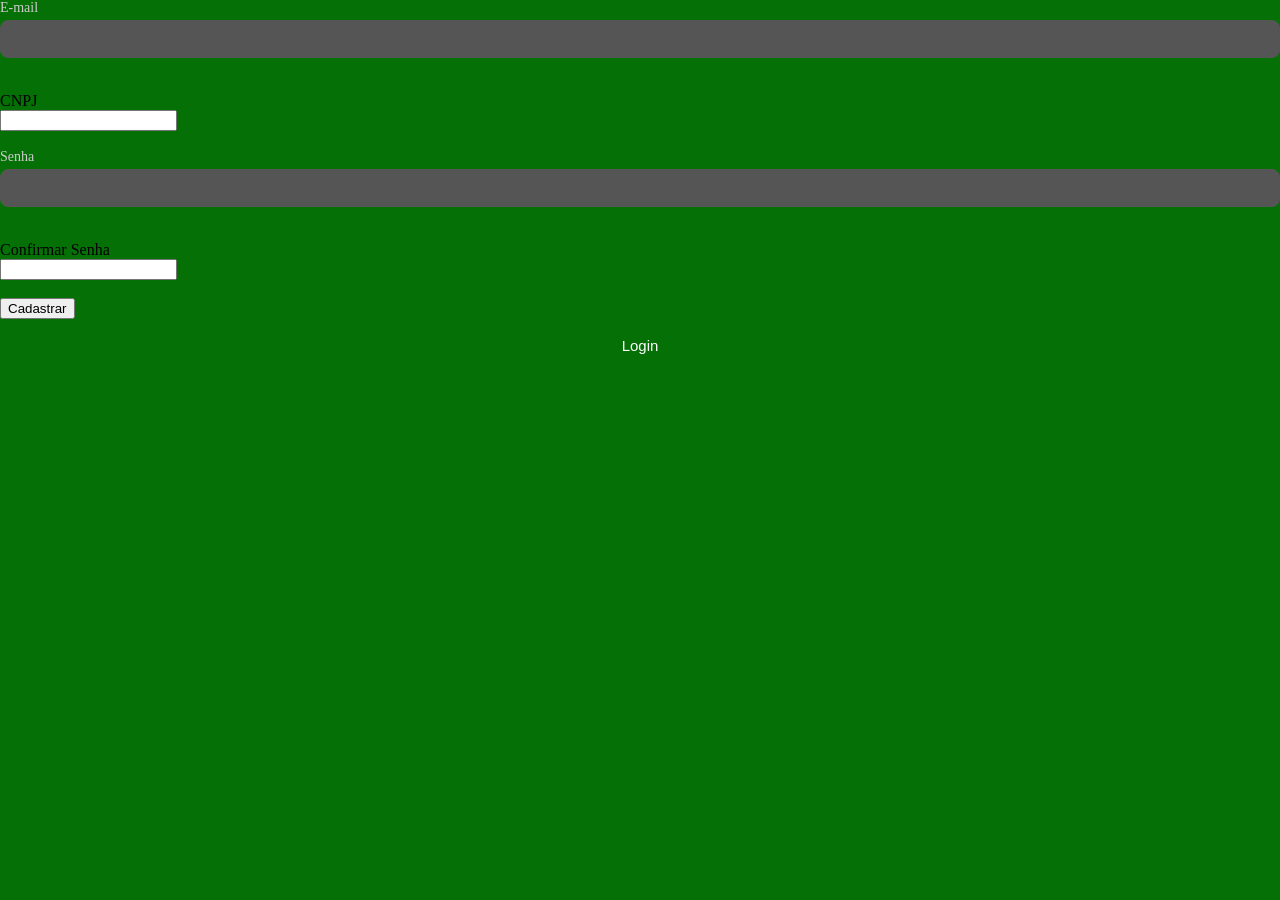
==== SiteInstitucional/cadastroPage.html @ 39bbf771 "Criando estilização e lógica da LoginPage" ====
<!DOCTYPE html>
<html lang="en">
<head>
    <meta charset="UTF-8">
    <meta name="viewport" content="width=device-width, initial-scale=1.0">
    <title>Login Screen</title>
    <link rel="stylesheet" href="style.css">
    <script src="script.js" defer></script>
</head>
<body>
    
    <div class="div_ipt_email">
        E-mail<br>
        <input id="ipt_email_user" type="email">
    </div><br>

    <div class="div_ipt_CNPJ">
        CNPJ<br>
        <input id="ipt_CNPJ">
    </div><br>

    <div class="div_ipt_senha">
        Senha <br>
        <input id="ipt_senha_user" type="password">
    </div><br>

    <div class="div_ipt_confirmaSenha">
        Confirmar Senha<br>
        <input id="ipt_confirmaSenha" type="password">
    </div><br>

    <div class="div_btn_Cadastrar">
            <button id="btn_Cadastrar" onclick="Cadastrar()">Cadastrar</button> 
    </div>

    <div class="div_btn_Entrar">
        <a href="loginPage.html">
            <button id="btn_Entrar">Login</button>
        </a>
    </div>
</body>
</html>
---- SiteInstitucional/style.css ----
body {
    background-color: rgb(5, 112, 5);
    margin: 0;
}

/* Criando Design da Página de Login */

.div_LoginPage {
    display: flex;
    height: 100vh;
}
 
.div_PainelInfo {
    color: white;
    font-family: sans-serif;
    width: 42%;
    padding: 30px 32px;
    display: flex;
    flex-direction: column;
    gap: 6px;
}
 
.div_LoginCard {
    display: flex;
    flex-direction: column;
    justify-content: center;
    background-color: rgb(48, 46, 46);
    padding: 40px 48px;   /* espaço interno generoso */
    margin: 40px;         /* afasta das bordas igualmente */
    flex: 1;              /* ocupa o espaço restante */
    border-radius: 16px;
}
 
/* Divs dos campos ocupam toda a largura do card */
.div_ipt_email,
.div_ipt_senha {
    width: 100%;
    margin-bottom: 16px;
    font-size: 14px;
    color: #ccc;
}
 
/* Inputs grandes e com largura total */
#ipt_email_user,
#ipt_senha_user {
    width: 100%;
    padding: 10px 14px;
    font-size: 14px;
    border: 1px solid #555;
    border-radius: 8px;
    background-color: #555;
    color: #fff;
    margin-top: 4px;
    box-sizing: border-box;
}
 
.div_btn_Entrar {
    margin-top: 8px;
}
 
#btn_Entrar {
    width: 100%;
    padding: 10px;
    background-color: rgb(5, 112, 5);
    color: #fff;
    border: none;
    border-radius: 8px;
    font-size: 15px;
    cursor: pointer;
}
 
#btn_Entrar:hover {
    background-color: rgb(7, 140, 7);
}
 
.div_criarConta {
    margin-top: 12px;
    font-size: 13px;
    color: #aaa;
}
 
.div_criarConta a {
    color: rgb(5, 180, 5);
}
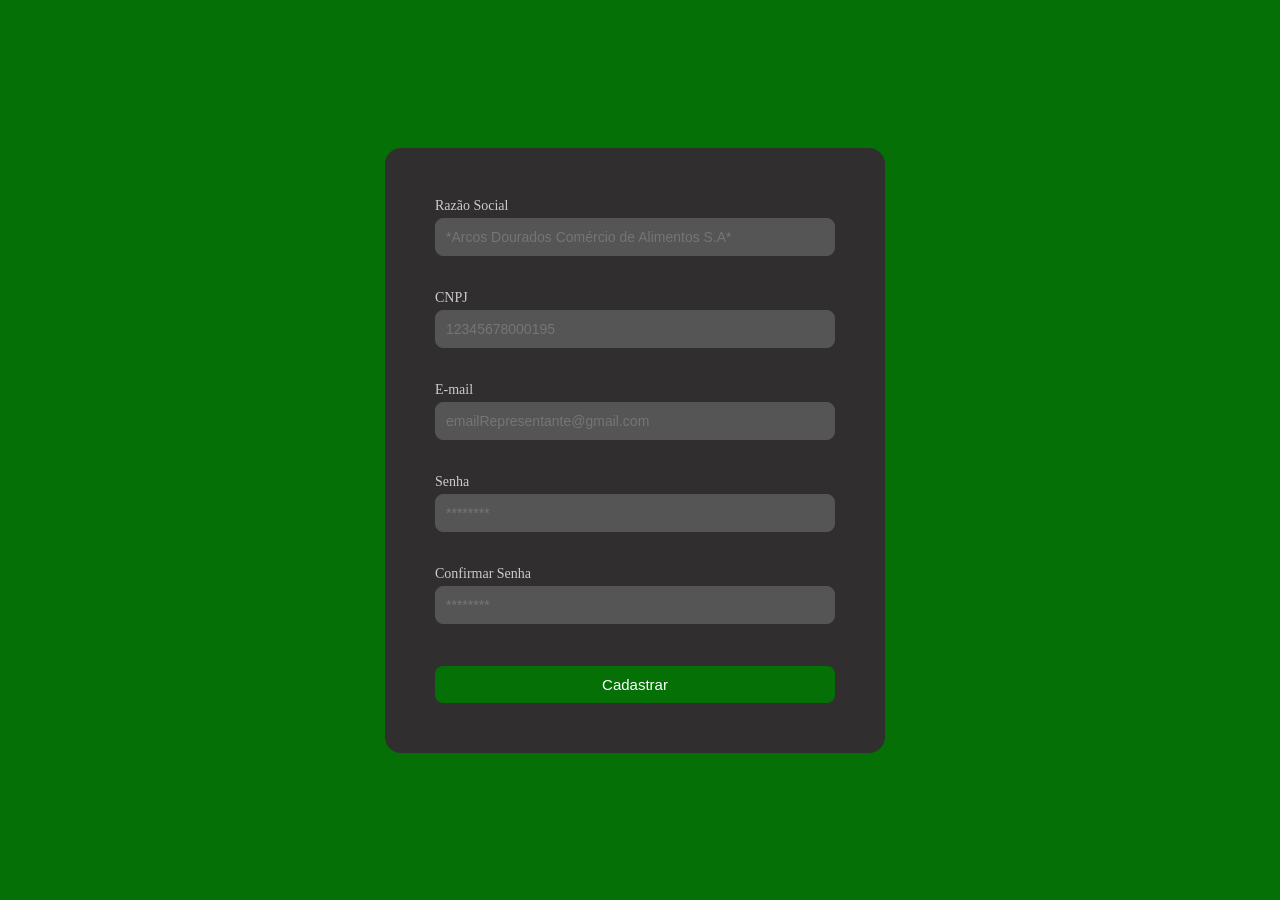
==== commit 56f0f83d: "Subindo atualização das paginas de login e Cadastro" ====
--- a/SiteInstitucional/cadastroPage.html
+++ b/SiteInstitucional/cadastroPage.html
@@ -1,5 +1,6 @@
 <!DOCTYPE html>
 <html lang="en">
+
 <head>
     <meta charset="UTF-8">
     <meta name="viewport" content="width=device-width, initial-scale=1.0">
@@ -7,36 +8,43 @@
     <link rel="stylesheet" href="style.css">
     <script src="script.js" defer></script>
 </head>
+
 <body>
-    
-    <div class="div_ipt_email">
-        E-mail<br>
-        <input id="ipt_email_user" type="email">
-    </div><br>
+    <div class="cadastroPage">
+        <div class="div_cadastroCard">
 
-    <div class="div_ipt_CNPJ">
-        CNPJ<br>
-        <input id="ipt_CNPJ">
-    </div><br>
+            <div class="div_ipt_razaoSocial">
+                    Razão Social <br>
+                <input id="ipt_razao_social" placeholder="*Arcos Dourados Comércio de Alimentos S.A*">
+            </div><br>
 
-    <div class="div_ipt_senha">
-        Senha <br>
-        <input id="ipt_senha_user" type="password">
-    </div><br>
+            <div class="div_ipt_CNPJ">
+                    CNPJ<br>
+                <input id="ipt_CNPJ" placeholder="12345678000195">
+            </div><br>
 
-    <div class="div_ipt_confirmaSenha">
-        Confirmar Senha<br>
-        <input id="ipt_confirmaSenha" type="password">
-    </div><br>
+            <div class="div_ipt_email">
+                    E-mail<br>
+                <input id="ipt_email_user" type="email" placeholder="emailRepresentante@gmail.com">
+            </div><br>
+            
+            <div class="div_ipt_senha">
+                    Senha <br>
+                <input id="ipt_senha_user" type="password" placeholder="********">
+            </div><br>
 
-    <div class="div_btn_Cadastrar">
-            <button id="btn_Cadastrar" onclick="Cadastrar()">Cadastrar</button> 
-    </div>
+            <div class="div_ipt_senha">
+                    Confirmar Senha <br>
+                <input id="ipt_confirma_senha" type="password" placeholder="********">
+            </div><br>
 
-    <div class="div_btn_Entrar">
-        <a href="loginPage.html">
-            <button id="btn_Entrar">Login</button>
-        </a>
+            <div class="div_btn_Cadastrar">
+                <a href="loginPage.html">
+                    <button id="btn_Cadastrar" onclick="Cadastrar()" >Cadastrar</button>
+                </a>
+            </div>
+
+        </div>
     </div>
 </body>
 </html>
--- a/SiteInstitucional/style.css
+++ b/SiteInstitucional/style.css
@@ -1,13 +1,21 @@
 body {
     background-color: rgb(5, 112, 5);
     margin: 0;
-}
+    height: 100px;
+    overflow: hidden; 
+}   
 
-/* Criando Design da Página de Login */
+.cadastroPage {
+    display: flex;
+    height: 100vh;
+    align-items: center;     
+    justify-content: center; 
+    margin-right: 10px;
+} 
 
 .div_LoginPage {
     display: flex;
-    height: 100vh;
+
 }
  
 .div_PainelInfo {
@@ -20,18 +28,30 @@
     gap: 6px;
 }
  
+.div_cadastroCard {
+    display: flex;
+    flex-direction: column;
+    justify-content: center;
+    background-color: rgb(48, 46, 46);
+    padding: 50px 50px;
+    width: 400px;       
+    border-radius: 16px;
+}
+
+
 .div_LoginCard {
     display: flex;
     flex-direction: column;
     justify-content: center;
     background-color: rgb(48, 46, 46);
-    padding: 40px 48px;   /* espaço interno generoso */
-    margin: 40px;         /* afasta das bordas igualmente */
-    flex: 1;              /* ocupa o espaço restante */
+    padding: 40px 48px;   
+    margin: 40px;         
+    flex: 1;              
     border-radius: 16px;
 }
  
-/* Divs dos campos ocupam toda a largura do card */
+.div_ipt_CNPJ,
+.div_ipt_razaoSocial,
 .div_ipt_email,
 .div_ipt_senha {
     width: 100%;
@@ -39,12 +59,14 @@
     font-size: 14px;
     color: #ccc;
 }
- 
-/* Inputs grandes e com largura total */
+
+#ipt_CNPJ,
+#ipt_razao_social,
+#ipt_confirma_senha,
 #ipt_email_user,
 #ipt_senha_user {
     width: 100%;
-    padding: 10px 14px;
+    padding: 10px 10px;
     font-size: 14px;
     border: 1px solid #555;
     border-radius: 8px;
@@ -54,10 +76,12 @@
     box-sizing: border-box;
 }
  
+.div_btn_Cadastrar,
 .div_btn_Entrar {
     margin-top: 8px;
 }
- 
+
+#btn_Cadastrar,
 #btn_Entrar {
     width: 100%;
     padding: 10px;
@@ -68,7 +92,8 @@
     font-size: 15px;
     cursor: pointer;
 }
- 
+
+
 #btn_Entrar:hover {
     background-color: rgb(7, 140, 7);
 }
